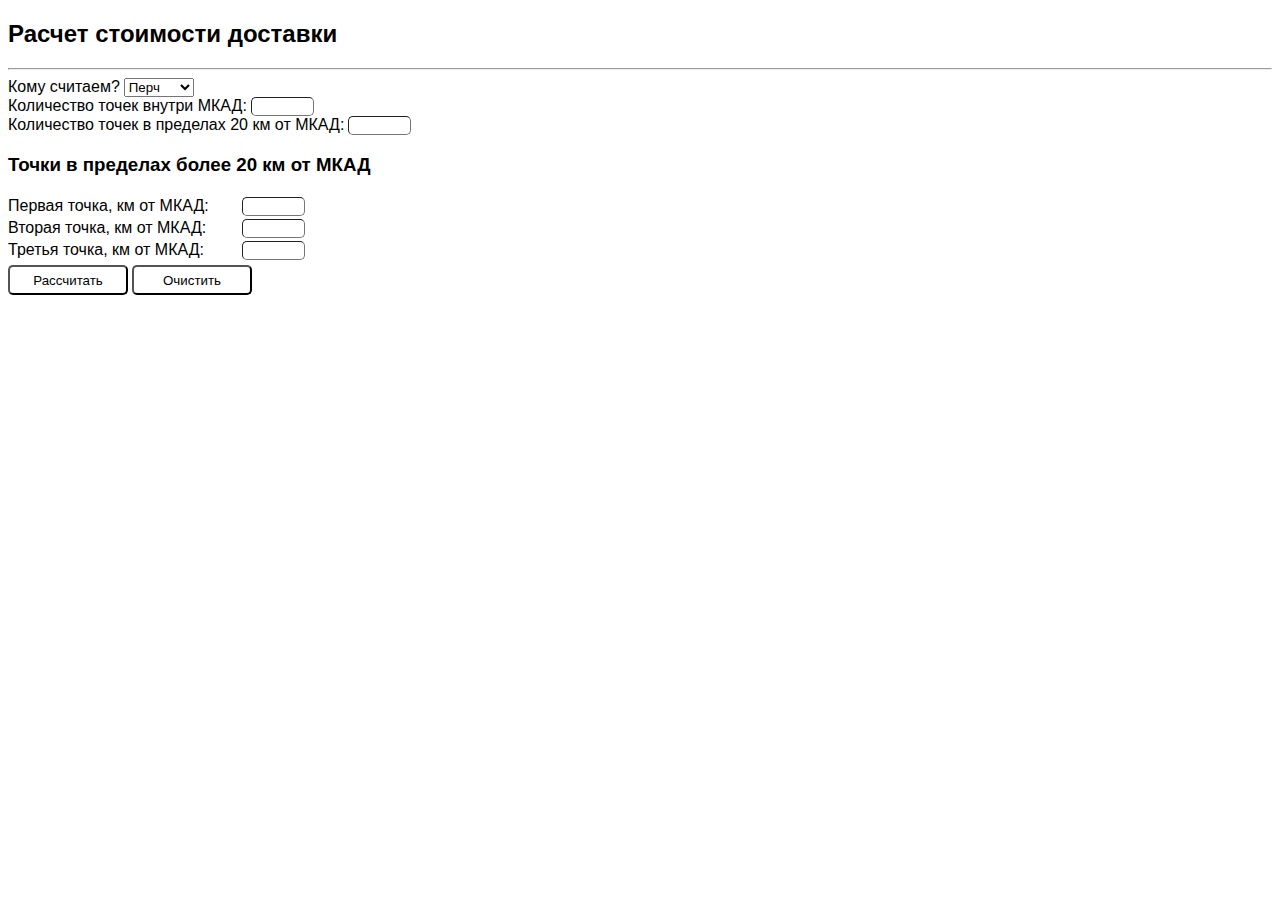
==== index.html @ 039e779a "replaced htm extension" ====
<!doctype html>
<html>
    <head>
        <link rel="stylesheet" href="style.css">
    </head>
    <body>
        <h2>Расчет стоимости доставки</h2>
        <hr>
        <span>Кому считаем?</span>
        <select id="driver-selector">
        <option value="perch">Перч</option>
        <option value="maxim">Максим</option>
        </select><br>
        <span>Количество точек внутри МКАД:</span>
        <input type="text" size="5" id="internal-mkad"><br>
        <span>Количество точек в пределах 20 км от МКАД:</span>
        <input type="text" size="5" id="around-mkad"><br>
        <h3>Точки в пределах более 20 км от МКАД</h3>
        <span class="span-far-mkad">Первая точка, км от МКАД:</span>
        <input type="text" size="5" id="far-mkad-1"><br>
        <span class="span-far-mkad">Вторая точка, км от МКАД:</span>
        <input type="text" size="5" id="far-mkad-2"><br>
        <span class="span-far-mkad">Третья точка, км от МКАД:</span>
        <input type="text" size="5" id="far-mkad-3"><br>
        <button class="button" onclick="calculate()">Рассчитать</button>
        <button class="button" onclick="reset()">Очистить</button>
        <script src="script.js"></script><br>
        <pre id="js-results"></pre>
    </body>
</html>
---- style.css ----
h2, p, span, h3 {
    font-family: Roboto, Arial, sans-serif;
}

.span-far-mkad {
    padding-top: 3px;
    display: inline-block;
    width: 230px;
}

input {
    border-width: 1px;
    border-radius: 5px;
}

.button {
    margin-top: 5px;
    background-color: #fff;
    width: 120px;
    height: 30px;
    border-width: 1px solid #999;
    border-radius: 5px;
}

#js-results {
    margin-top: 10px;
}
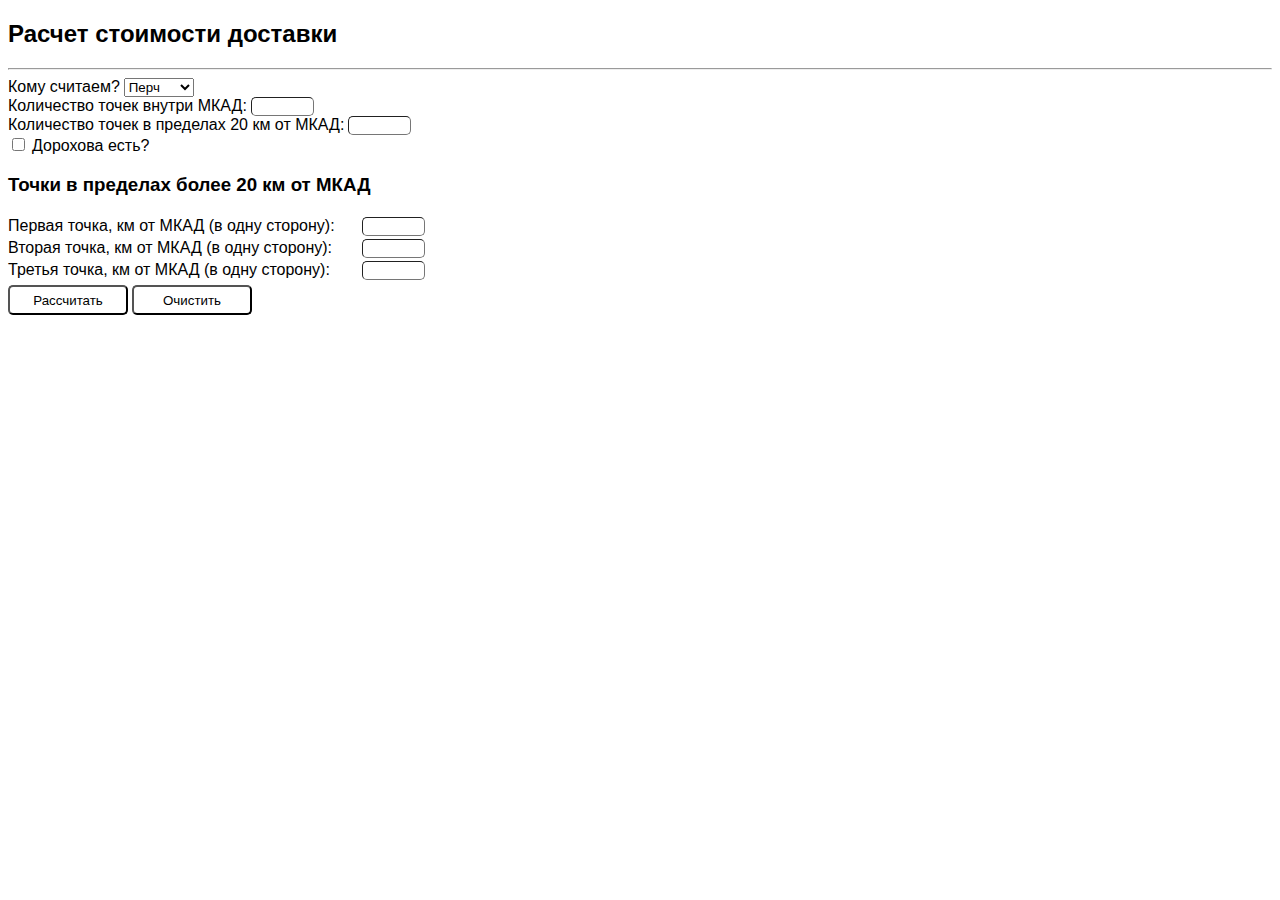
==== commit 6f92279e: "build 2 - added new position - dorohova" ====
--- a/index.html
+++ b/index.html
@@ -15,12 +15,14 @@
         <input type="text" size="5" id="internal-mkad"><br>
         <span>Количество точек в пределах 20 км от МКАД:</span>
         <input type="text" size="5" id="around-mkad"><br>
+        <input type="checkbox" value="dorohov" id="dorohov">
+        <span>Дорохова есть?</span>
         <h3>Точки в пределах более 20 км от МКАД</h3>
-        <span class="span-far-mkad">Первая точка, км от МКАД:</span>
+        <span class="span-far-mkad">Первая точка, км от МКАД (в одну сторону):</span>
         <input type="text" size="5" id="far-mkad-1"><br>
-        <span class="span-far-mkad">Вторая точка, км от МКАД:</span>
+        <span class="span-far-mkad">Вторая точка, км от МКАД (в одну сторону):</span>
         <input type="text" size="5" id="far-mkad-2"><br>
-        <span class="span-far-mkad">Третья точка, км от МКАД:</span>
+        <span class="span-far-mkad">Третья точка, км от МКАД (в одну сторону):</span>
         <input type="text" size="5" id="far-mkad-3"><br>
         <button class="button" onclick="calculate()">Рассчитать</button>
         <button class="button" onclick="reset()">Очистить</button>
--- a/style.css
+++ b/style.css
@@ -5,7 +5,7 @@
 .span-far-mkad {
     padding-top: 3px;
     display: inline-block;
-    width: 230px;
+    width: 350px;
 }
 
 input {
